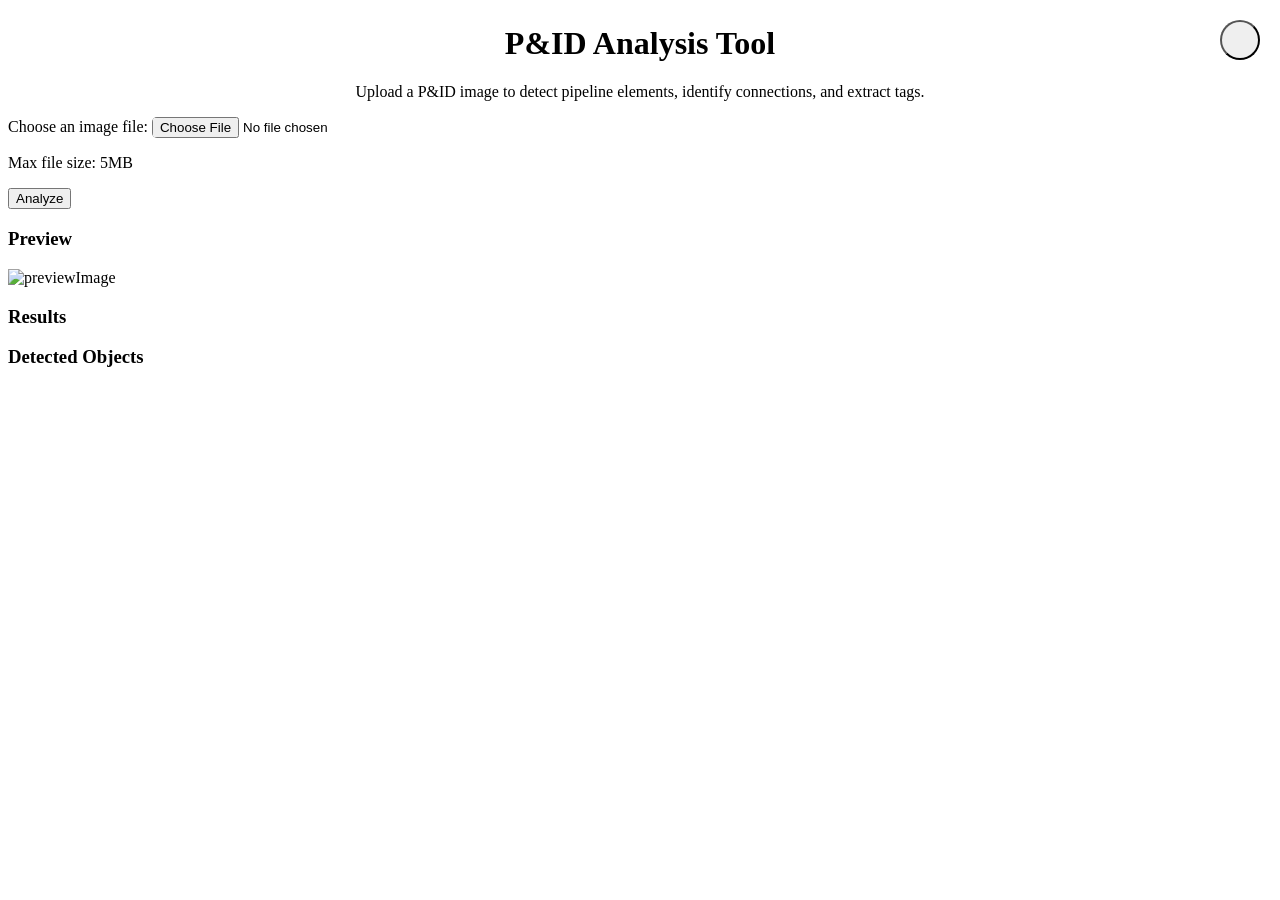
==== lobby.html @ 41ce3e24 "feat: add frontend pages - add landing page - add analysing page" ====
<!DOCTYPE html>
<html lang="en">
<head>
    <meta charset="UTF-8">
    <meta name="viewport" content="width=device-width, initial-scale=1.0">
    <title>P&ID Analysis Tool</title>
    <link rel="stylesheet" href="https://unpkg.com/@picocss/pico@latest/css/pico.min.css">
    <script src="https://kit.fontawesome.com/43a2678f12.js" crossorigin="anonymous" defer></script>

    <link rel="stylesheet" href="./styles/index.css">
    <link rel="stylesheet" href="./styles/master.css">
    <link rel="stylesheet" href="./styles/lobby.css">


    <script type="module" src="./scripts/index.js" defer></script>
    <script type="module" src="./scripts/theme.js" defer></script>
    <script type="module" src="./scripts/lobby.js" defer></script>
</head>

<body>

    <button
        class="theme-button"
        id="theme-button"
        aria-label="Switch theme"
        data-tooltip="Switch theme"
        data-placement="left">
        <i class="fa-solid"></i>
    </button>

    <header class="container">
        <h1>P&ID Analysis Tool</h1>
        <p>Upload a P&ID image to detect pipeline elements, identify connections, and extract tags.</p>
    </header>

    <main class="container form">

        <div class="container upload-section">
            <label for="fileInput">Choose an image file:</label>
            <input type="file" id="imageInput" accept="image" required>
            <p>Max file size: 5MB</p>
            <button type="submit" id="uploadButton"> Analyze</button>
        </div>

        <div class="container preview-section">
            <h3>Preview </h3>
            <div class="image-container">
                <img src="" alt="previewImage" id="preview">
            </div>
        </div>

    </main>

    <div class="container results-section">
        <h3>Results</h3>
        <img id="outputImage" style="display:none;">
        <h3>Detected Objects</h3>
        <p id="prediction"></p>
    </div>

</body>

</html>
---- styles/index.css ----
.hero {
    position: relative;
    width: 100%;
    height: 100vh;

    display: flex;
    flex-flow: row wrap;
    justify-content: center;
    align-items: center;

    padding: 2rem;
}

.hero>* {
    flex: 0 0 50%;
    height: 100%;
    padding: 3rem;
}

.hero-actions {
    display: flex;
    flex-direction: column;
    justify-content: center;
}

.hero-actions h1 {
    font-family: 'Noto-sans', sans-serif;
    font-size: 3rem;
    text-align: center;
    border: 1px solid var(--contrast);
    border-left: none;
    border-right: none;
    border-radius: 10px;
    padding: 1rem;
}

#how-to li {
    padding: 0.5rem;

}

mark {
    border-radius: 5px;
}
---- styles/master.css ----
*{
    scroll-behavior: smooth;
}

.hidden {
    display: none;
}


hgroup:after {
    display: block;
    max-width: 100px;
    margin-top: 1rem;
    border-bottom: .125rem solid var(--primary);
    content: "";
}

.theme-button {
    position: fixed;
    top: 20px;
    right: 20px;
    width: 40px;
    height: 40px;
    border-radius: 50%;
    padding: 0;
    z-index: 100;
}
---- styles/lobby.css ----
.contiainer {
    max-width: 800px;
}
header {
    text-align: center;
    margin-top: 25px;
}

.form  input {
    border: 1px solid var(--contrast);
    border-radius: 5px;
}
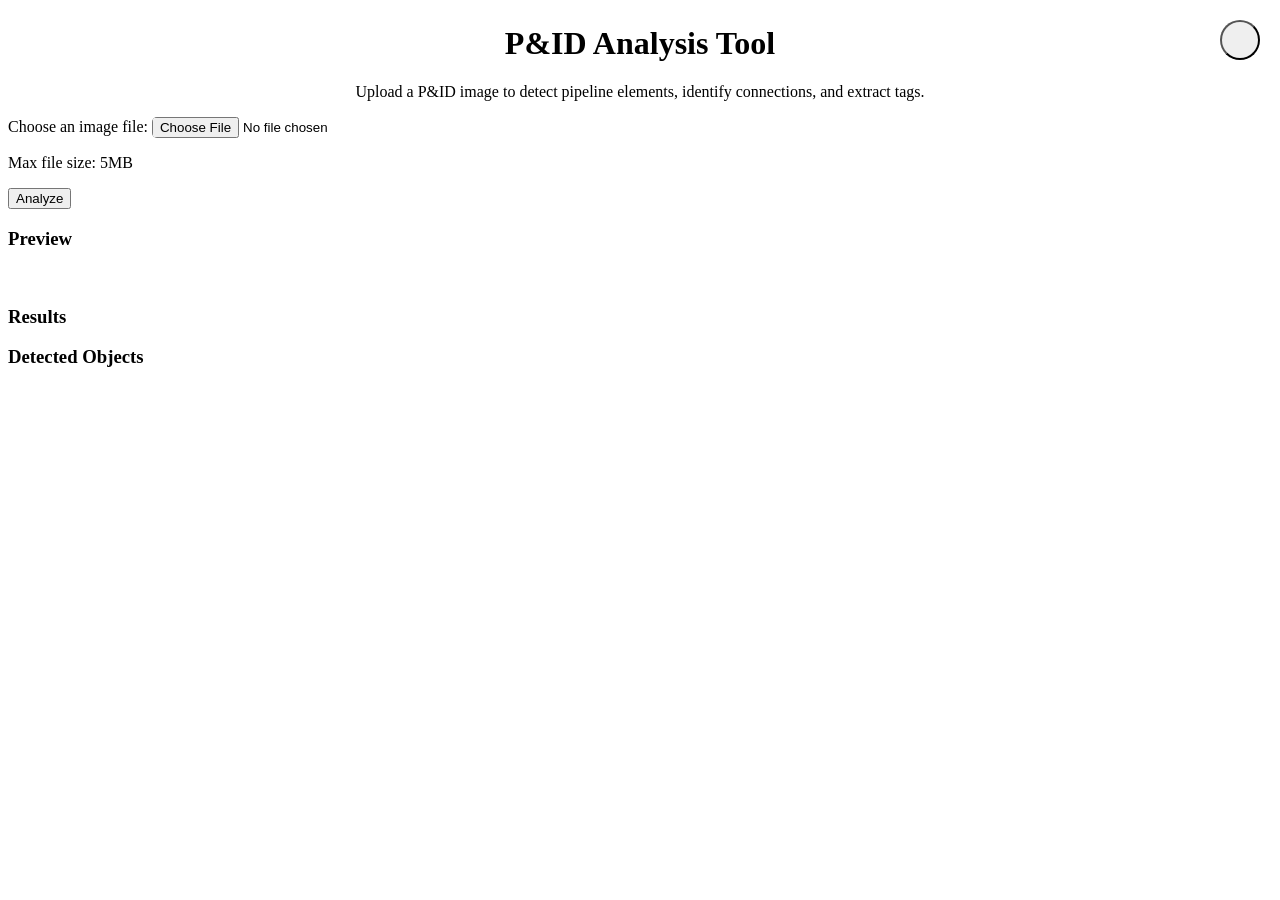
==== commit d81452d2: "refactor: make some minor changes to the code" ====
--- a/lobby.html
+++ b/lobby.html
@@ -41,11 +41,11 @@
             <p>Max file size: 5MB</p>
             <button type="submit" id="uploadButton"> Analyze</button>
         </div>
-
+        
         <div class="container preview-section">
             <h3>Preview </h3>
             <div class="image-container">
-                <img src="" alt="previewImage" id="preview">
+                <img src="" alt="" id="preview">
             </div>
         </div>
 
--- a/styles/index.css
+++ b/styles/index.css
@@ -34,6 +34,12 @@
     padding: 1rem;
 }
 
+.hero-static {
+    display: flex;
+    flex-direction: column;
+    justify-content: center;
+}
+
 #how-to li {
     padding: 0.5rem;
 
